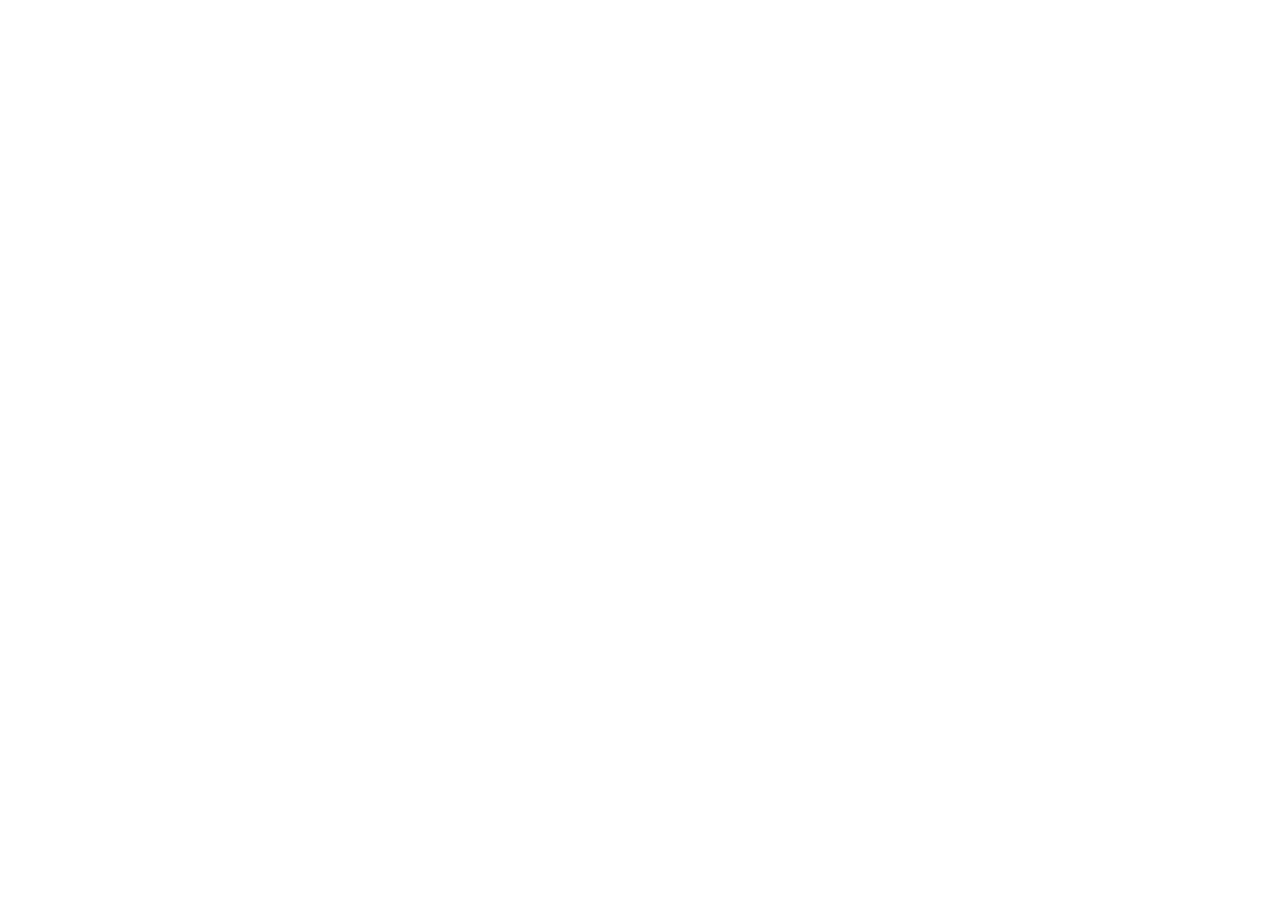
==== index.html @ 2584af40 "first commit" ====
<!DOCTYPE html>
<html lang="en">
  <head>
    <meta charset="UTF-8" />
    <meta name="viewport" content="width=device-width, initial-scale=1.0" />
    <meta http-equiv="X-UA-Compatible" content="ie=edge" />
    <title>Happy Valentines :)</title>
    <link
      rel="stylesheet"
    />
    <link rel="shortcut icon" type="image/png" href="./img/heart.svg" />
    <link rel="stylesheet" href="style/style.css" />
  </head>

  <body>
    <div class="container">
      <div class="one">
        <h1 class="one">
          Hey
          <span id="name">Baby</span>
        </h1>
        <p class="two" id="greetingText"></p>
      </div>
      <div class="three">
        <p>It's Valentine!!! :D</p>
      </div>
      <div class="four">
        <div class="text-box">
          <p class="hbd-chatbox">
            Happy Valentine's Day!! Yeee! Love and blah blah...
          </p>
          <p class="fake-btn">Send</p>
        </div>
      </div>
      <div class="five">
        <p class="idea-1">That's what I was going to do.</p>
        <p class="idea-2">But then I stopped.</p>
        <p class="idea-3">
          I realised, I wanted to do something <strong>special</strong>.
        </p>
        <p class="idea-4">Because,</p>
        <p class="idea-5">
          You are Special
          <span>:)</span>
        </p>
        <p class="idea-6">
          <span>S</span>
          <span>O</span>
        </p>
      </div>
      <div class="six">
        <img src="img/vector.jpg" alt="" class = "girl-dp" id="imagePath" />
        <div class="wish">
          <h3 class="wish-hbd">Happy Valentine's Day Gorgeous</h3>
          <h5 id="wishText">kuch kuch</h5>
        </div>
      </div>
      <div class="seven">
        <div class="baloons">
          <img src="img/balloon.svg" alt="" />
          <!-- <img src="img/music-note.svg" alt="" /> -->
          <img src="img/smiling.svg" />
          <img src="img/heart.svg" />
          <!-- <img src="img/happy.svg" alt="" /> -->
          <img src="img/balloon.svg" alt="" />
          <!-- <img src="img/music-note.svg" alt="" /> -->
          <!-- <img src="img/smiling.svg" /> -->
          <img src="img/heart.svg" />
          <img src="img/balloon.svg" alt="" />
          <img src="img/music-note.svg" alt="" />
          <img src="img/heart.svg" />
          <img src="img/balloon.svg" alt="" />
          <!-- <img src="img/music-note.svg" alt="" /> -->
          <!-- <img src="img/smiling.svg" /> -->
          
          <img src="img/heart.svg" />
          <img src="img/balloon.svg" alt="" />
          <img src="img/heart.svg" />
          <img src="img/heart.svg" />
          <img src="img/music-note.svg" alt="" />
          <img src="img/smiling.svg" />
         
          <img src="img/happy.svg" alt="" />
          <img src="img/balloon.svg" alt="" />
          <img src="img/heart.svg" />
          <!-- <img src="img/music-note.svg" alt="" /> -->
          <!-- <img src="img/heart.svg" />
          
          <img src="img/happy.svg" alt="" />
          <img src="img/balloon.svg" alt="" />
          <img src="img/music-note.svg" alt="" /> -->
          <img src="img/smiling.svg" />
          <!-- <img src="img/heart.svg" /> -->
          <!-- <img src="img/happy.svg" alt="" /> -->
        </div>
      </div>
      <div class="eight">
        <svg viewBox="0 0 40 40" xmlnssvg/heart.svg.org/2000/svg">
        <circle cx="20" cy="20" r="20" />
      </svg>
        <svg viewBox="0 0 40 40" xmlns="http://www.w3.org/2000/svg">
          <circle cx="20" cy="20" r="20" />
        </svg>
        <svg viewBox="0 0 40 40" xmlns="http://www.w3.org/2000/svg">
          <circle cx="20" cy="20" r="20" />
        </svg>
        <svg viewBox="0 0 40 40" xmlns="http://www.w3.org/2000/svg">
          <circle cx="20" cy="20" r="20" />
        </svg>
        <svg viewBox="0 0 40 40" xmlns="http://www.w3.org/2000/svg">
          <circle cx="20" cy="20" r="20" />
        </svg>
        <svg viewBox="0 0 40 40" xmlns="http://www.w3.org/2000/svg">
          <circle cx="20" cy="20" r="20" />
        </svg>
        <svg viewBox="0 0 40 40" xmlns="http://www.w3.org/2000/svg">
          <circle cx="20" cy="20" r="20" />
        </svg>
        <svg viewBox="0 0 40 40" xmlns="http://www.w3.org/2000/svg">
          <circle cx="20" cy="20" r="20" />
        </svg>
        <svg viewBox="0 0 40 40" xmlns="http://www.w3.org/2000/svg">
          <circle cx="20" cy="20" r="20" />
        </svg>
      </div>
      <div class="nine">
        <p>Okay, now come back and tell me if you liked it.</p>
        <p id="replay">Or click, if you want to watch it again.</p>
        <p class="last-smile">:)</p>
      </div>
    </div>
  </body>

  <script src="https://unpkg.com/babel-standalone@6/babel.min.js"></script>
  <script src="https://cdnjs.cloudflare.com/ajax/libs/gsap/1.20.3/TweenMax.min.js"></script>
  <script type="text/babel" src="script/main.js"></script>
</html>
---- style/style.css ----
html {
  box-sizing: border-box;
}

body {
  margin: 0;
  font-family: "Work Sans", sans-serif;
}

.container {
  height: 100vh;
  width: 100vh;
  margin: 0 auto;
  text-align: center;
  visibility: hidden;
  position: relative;
  overflow: hidden;
}

.container div.six {
  top: 10vh;
  z-index: 1;
}

.container div.seven,
.container div.eight {
  width: 100vw;
  height: 100vh;
  position: fixed;
  top: 0;
}

.container > div {
  position: absolute;
  left: 0;
  right: 0;
  top: 20vh;
}

.one {
  font-size: 4.5rem;
}

.one > img {
  vertical-align: middle;
  margin-bottom: 10px;
  max-width: 100%;
  height: auto;
}

.two {
  font-size: 1.2rem;
  font-weight: lighter;
}

.three {
  font-size: 3rem;
}

.four .text-box {
  width: 600px;
  margin: 0 auto;
  border: 3px solid #aaa;
  border-radius: 5px;
  padding: 10px;
  position: relative;
}

.text-box p {
  margin: 0;
  text-align: left;
}

.text-box span {
  visibility: hidden;
}

.text-box .fake-btn {
  position: absolute;
  right: 5px;
  bottom: 5px;
  color: #fff;
  background-color: rgb(21, 161, 237);
  padding: 5px 8px;
  border-radius: 3px;
}

.five p {
  font-size: 2rem;
  position: absolute;
  left: 0;
  right: 0;
}

.idea-3 strong {
  padding: 3px 5px;
  border-radius: 3px;
  display: inline-block;
}

.five .idea-5 {
  font-size: 4rem;
}

.idea-5 span,
.idea-6 span,
.wish-hbd span {
  display: inline-block;
}

.idea-6 span {
  font-size: 15rem;
}

.six {
  position: relative;
}

.six img {
  display: inline-block;
  max-width: 45%;
  height: auto;
}

.six .hat {
  position: absolute;
  width: 80px;
  top: -35px;
  left: 41.5%;
  /* transform: scale(0.1); */
}

.baloons img {
  display: inline-block;
  position: absolute;
  width: 200px;
}

.baloons img:nth-child(even) {
  left: 10%;
}

.baloons img:nth-child(odd) {
  right: 10%;
}

.baloons img:nth-child(3n + 0) {
  left: 30%;
}

.eight svg {
  width: 25px;
  position: absolute;
  top: 0;
  left: 0;
  visibility: hidden;
  z-index: -1;
}

.eight svg:nth-child(1) {
  top: 7vh;
  left: 5vw;
  fill: #bd6ecf;
}

.eight svg:nth-child(2) {
  top: 23vh;
  left: 35vw;
  fill: #7dd175;
}

.eight svg:nth-child(3) {
  top: 33vh;
  left: 23vw;
  fill: #349d8b;
}

.eight svg:nth-child(4) {
  top: 43vh;
  left: 57vw;
  fill: #347a9d;
}

.eight svg:nth-child(5) {
  top: 68vh;
  left: 7vw;
  fill: #c66053;
}

.eight svg:nth-child(6) {
  top: 42vh;
  left: 77vw;
  fill: #bfaa40;
}

.eight svg:nth-child(7) {
  top: 68vh;
  left: 83vw;
  fill: #e3bae8;
}

.eight svg:nth-child(8) {
  top: 86vh;
  left: 37vw;
  fill: #8762cb;
}

.eight svg:nth-child(9) {
  top: 94vh;
  left: 87vw;
  fill: #9a90da;
}

.wish-hbd {
  font-size: 3em;
  margin: 0;
  /* text-transform: uppercase; */
}

.wish h5 {
  font-weight: lighter;
  font-size: 2rem;
  margin: 10px 0 0;
}

.nine p {
  font-size: 2rem;
  font-weight: lighter;
}

#replay {
  z-index: 3;
  cursor: pointer;
}

/* Media Queries */
@media screen and (max-height: 1000px) {
  .six .hat {
    left: 40%;
  }
}

@media screen and (max-height: 800px) {
  .six .hat {
    left: 37%;
  }
}

@media screen and (max-height: 700px) {
  .six .hat {
    left: 32%;
  }
}

@media screen and (max-height: 850px) and (max-width: 450px) {
  .six .hat {
    left: 32%;
  }
}

@media screen and (max-width: 500px) {
  .container {
    width: 90%;
  }

  .four .text-box {
    width: 90%;
  }

  .text-box .fake-btn {
    right: 5px;
    bottom: -38px;
  }

  .idea-5 span {
    display: block;
  }

  .idea-6 span {
    font-size: 10rem;
  }

  .six .hat {
    width: 50px;
    top: -20px;
  }

  .wish-hbd {
    font-size: 2.3em;
  }

  .wish h5 {
    font-size: 1.4rem;
  }

  .nine p {
    font-size: 1.5rem;
    font-weight: lighter;
  }
}
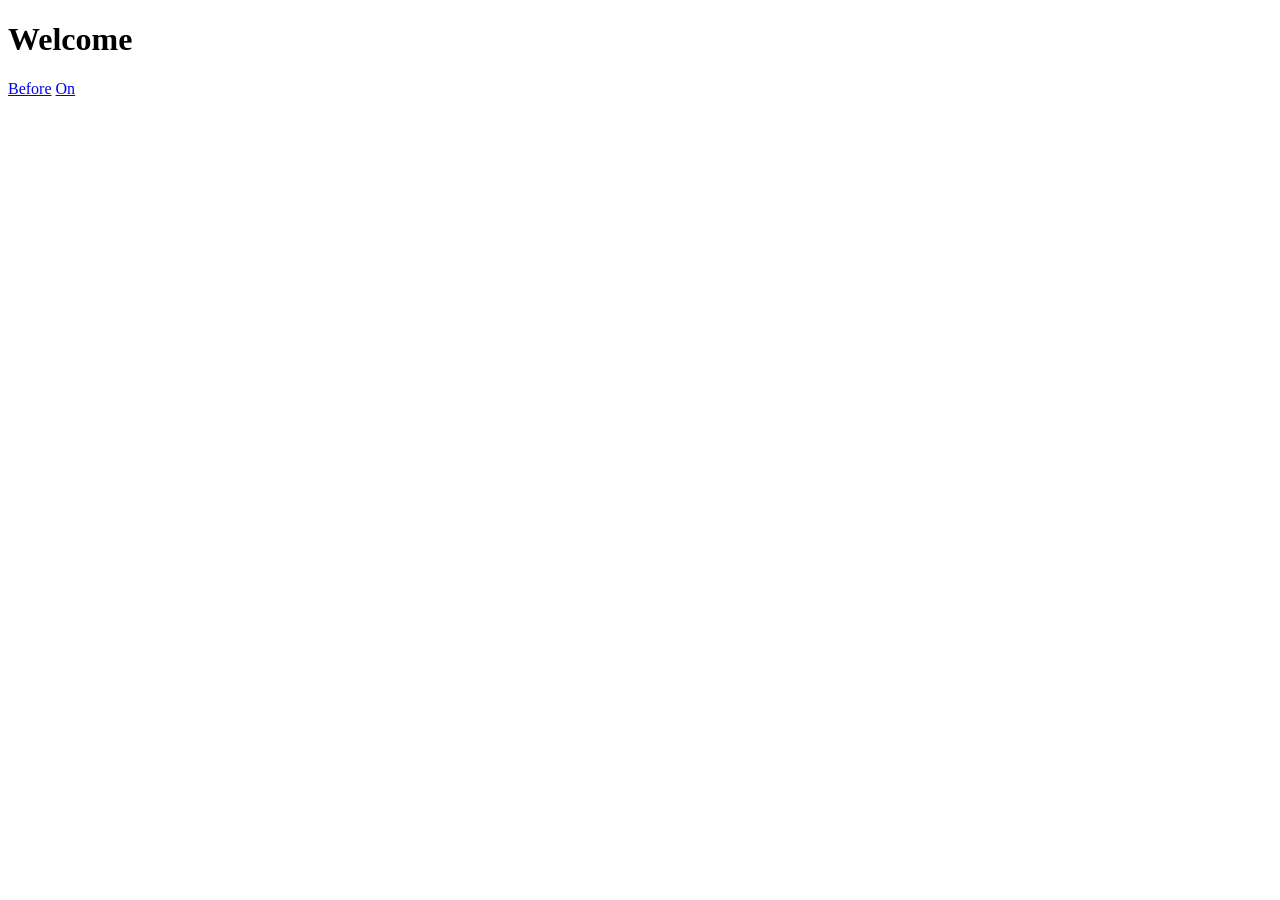
==== commit fb8a9678: "Add main HTML structure with navigation links for Valentine's Day sections" ====
--- a/index.html
+++ b/index.html
@@ -1,137 +1,13 @@
 <!DOCTYPE html>
-<html lang="en">
-  <head>
-    <meta charset="UTF-8" />
-    <meta name="viewport" content="width=device-width, initial-scale=1.0" />
-    <meta http-equiv="X-UA-Compatible" content="ie=edge" />
-    <title>Happy Valentines :)</title>
-    <link
-      rel="stylesheet"
-    />
-    <link rel="shortcut icon" type="image/png" href="./img/heart.svg" />
-    <link rel="stylesheet" href="style/style.css" />
-  </head>
-
-  <body>
-    <div class="container">
-      <div class="one">
-        <h1 class="one">
-          Hey
-          <span id="name">Baby</span>
-        </h1>
-        <p class="two" id="greetingText"></p>
-      </div>
-      <div class="three">
-        <p>It's Valentine!!! :D</p>
-      </div>
-      <div class="four">
-        <div class="text-box">
-          <p class="hbd-chatbox">
-            Happy Valentine's Day!! Yeee! Love and blah blah...
-          </p>
-          <p class="fake-btn">Send</p>
-        </div>
-      </div>
-      <div class="five">
-        <p class="idea-1">That's what I was going to do.</p>
-        <p class="idea-2">But then I stopped.</p>
-        <p class="idea-3">
-          I realised, I wanted to do something <strong>special</strong>.
-        </p>
-        <p class="idea-4">Because,</p>
-        <p class="idea-5">
-          You are Special
-          <span>:)</span>
-        </p>
-        <p class="idea-6">
-          <span>S</span>
-          <span>O</span>
-        </p>
-      </div>
-      <div class="six">
-        <img src="img/vector.jpg" alt="" class = "girl-dp" id="imagePath" />
-        <div class="wish">
-          <h3 class="wish-hbd">Happy Valentine's Day Gorgeous</h3>
-          <h5 id="wishText">kuch kuch</h5>
-        </div>
-      </div>
-      <div class="seven">
-        <div class="baloons">
-          <img src="img/balloon.svg" alt="" />
-          <!-- <img src="img/music-note.svg" alt="" /> -->
-          <img src="img/smiling.svg" />
-          <img src="img/heart.svg" />
-          <!-- <img src="img/happy.svg" alt="" /> -->
-          <img src="img/balloon.svg" alt="" />
-          <!-- <img src="img/music-note.svg" alt="" /> -->
-          <!-- <img src="img/smiling.svg" /> -->
-          <img src="img/heart.svg" />
-          <img src="img/balloon.svg" alt="" />
-          <img src="img/music-note.svg" alt="" />
-          <img src="img/heart.svg" />
-          <img src="img/balloon.svg" alt="" />
-          <!-- <img src="img/music-note.svg" alt="" /> -->
-          <!-- <img src="img/smiling.svg" /> -->
-          
-          <img src="img/heart.svg" />
-          <img src="img/balloon.svg" alt="" />
-          <img src="img/heart.svg" />
-          <img src="img/heart.svg" />
-          <img src="img/music-note.svg" alt="" />
-          <img src="img/smiling.svg" />
-         
-          <img src="img/happy.svg" alt="" />
-          <img src="img/balloon.svg" alt="" />
-          <img src="img/heart.svg" />
-          <!-- <img src="img/music-note.svg" alt="" /> -->
-          <!-- <img src="img/heart.svg" />
-          
-          <img src="img/happy.svg" alt="" />
-          <img src="img/balloon.svg" alt="" />
-          <img src="img/music-note.svg" alt="" /> -->
-          <img src="img/smiling.svg" />
-          <!-- <img src="img/heart.svg" /> -->
-          <!-- <img src="img/happy.svg" alt="" /> -->
-        </div>
-      </div>
-      <div class="eight">
-        <svg viewBox="0 0 40 40" xmlnssvg/heart.svg.org/2000/svg">
-        <circle cx="20" cy="20" r="20" />
-      </svg>
-        <svg viewBox="0 0 40 40" xmlns="http://www.w3.org/2000/svg">
-          <circle cx="20" cy="20" r="20" />
-        </svg>
-        <svg viewBox="0 0 40 40" xmlns="http://www.w3.org/2000/svg">
-          <circle cx="20" cy="20" r="20" />
-        </svg>
-        <svg viewBox="0 0 40 40" xmlns="http://www.w3.org/2000/svg">
-          <circle cx="20" cy="20" r="20" />
-        </svg>
-        <svg viewBox="0 0 40 40" xmlns="http://www.w3.org/2000/svg">
-          <circle cx="20" cy="20" r="20" />
-        </svg>
-        <svg viewBox="0 0 40 40" xmlns="http://www.w3.org/2000/svg">
-          <circle cx="20" cy="20" r="20" />
-        </svg>
-        <svg viewBox="0 0 40 40" xmlns="http://www.w3.org/2000/svg">
-          <circle cx="20" cy="20" r="20" />
-        </svg>
-        <svg viewBox="0 0 40 40" xmlns="http://www.w3.org/2000/svg">
-          <circle cx="20" cy="20" r="20" />
-        </svg>
-        <svg viewBox="0 0 40 40" xmlns="http://www.w3.org/2000/svg">
-          <circle cx="20" cy="20" r="20" />
-        </svg>
-      </div>
-      <div class="nine">
-        <p>Okay, now come back and tell me if you liked it.</p>
-        <p id="replay">Or click, if you want to watch it again.</p>
-        <p class="last-smile">:)</p>
-      </div>
-    </div>
-  </body>
-
-  <script src="https://unpkg.com/babel-standalone@6/babel.min.js"></script>
-  <script src="https://cdnjs.cloudflare.com/ajax/libs/gsap/1.20.3/TweenMax.min.js"></script>
-  <script type="text/babel" src="script/main.js"></script>
-</html>
+<html>
+<head>
+    <title>Main Page</title>
+</head>
+<body>
+    <h1>Welcome</h1>
+    <nav>
+        <a href="/BeforeValentines/">Before</a>
+        <a href="/OnValentines/">On</a>
+    </nav>
+</body>
+</html>
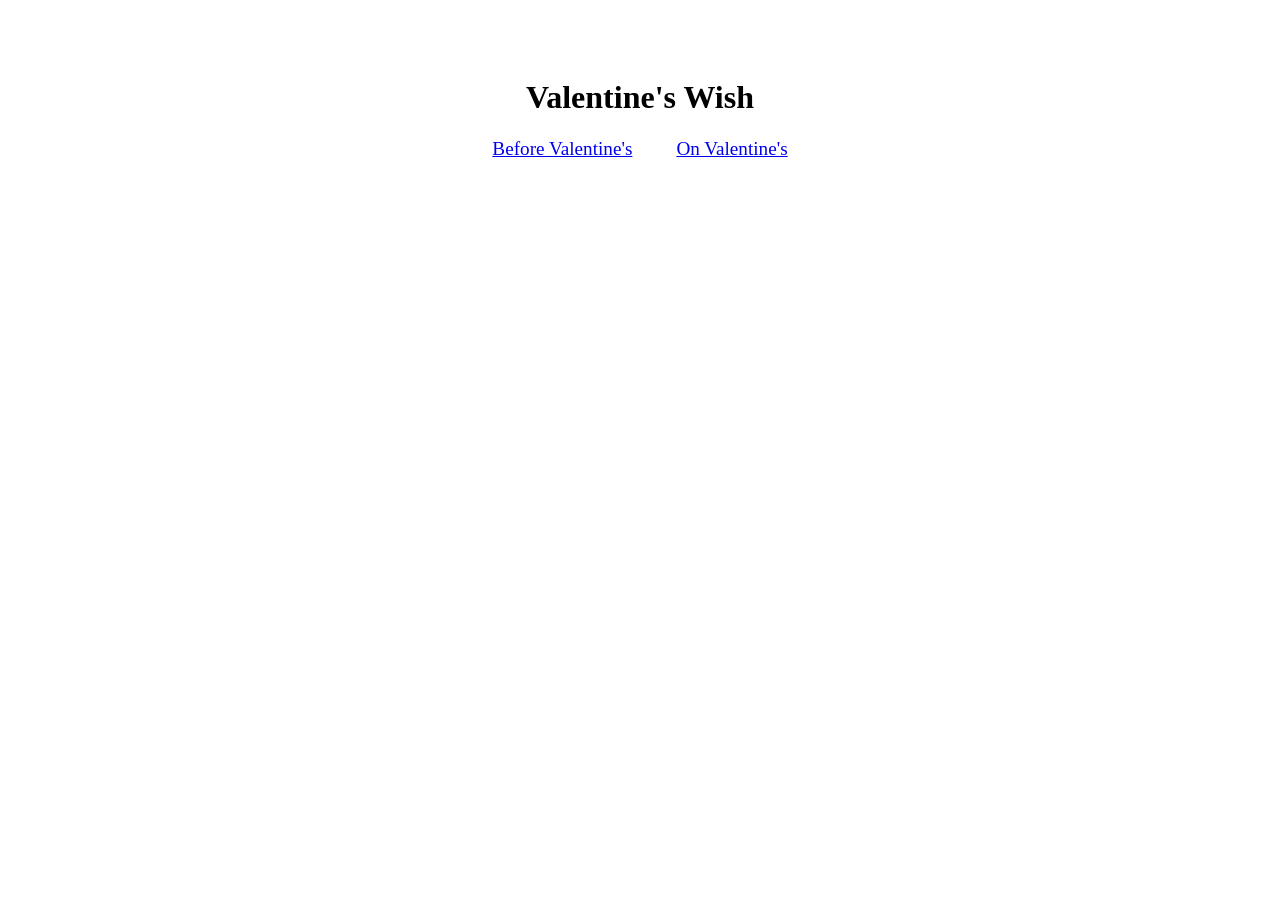
==== commit ca187ad0: "Update index.html title and enhance styling for Valentine's Wish page" ====
--- a/index.html
+++ b/index.html
@@ -1,13 +1,23 @@
 <!DOCTYPE html>
 <html>
 <head>
-    <title>Main Page</title>
+    <title>Valentine's Wish</title>
+    <style>
+        body {
+            text-align: center;
+            padding: 50px;
+        }
+        nav a {
+            margin: 0 20px;
+            font-size: 1.2em;
+        }
+    </style>
 </head>
 <body>
-    <h1>Welcome</h1>
+    <h1>Valentine's Wish</h1>
     <nav>
-        <a href="/BeforeValentines/">Before</a>
-        <a href="/OnValentines/">On</a>
+        <a href="BeforeValentines/">Before Valentine's</a>
+        <a href="OnValentines/">On Valentine's</a>
     </nav>
 </body>
 </html>
